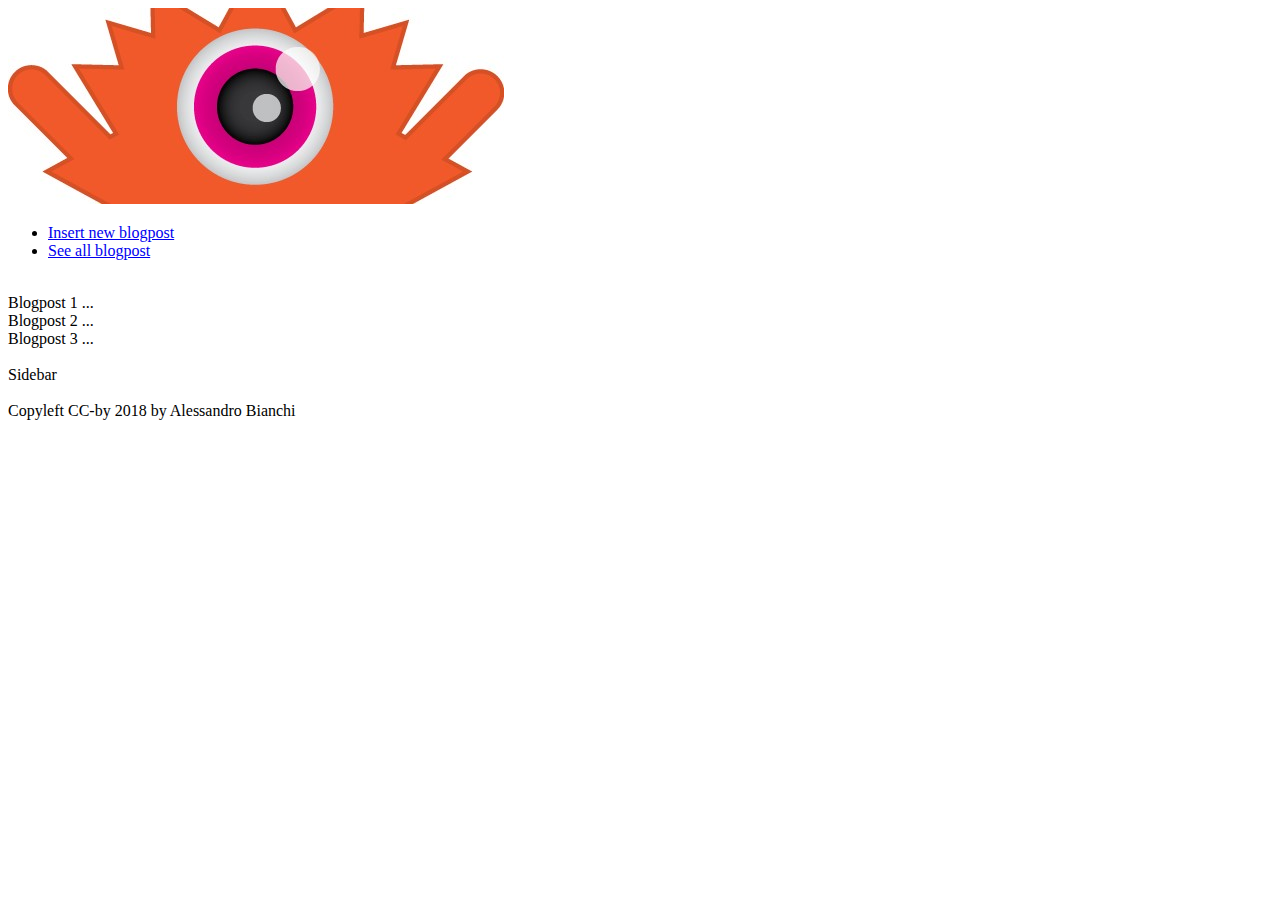
==== src/main/resources/static/index.html @ 04eaa722 "static" ====
<!DOCTYPE html>

<html>
    <head>
        <meta charset="UTF-8">
        <meta name="description" content="Index of blogpost">
        <meta name="author" content="Alessandro Bianchi">
        <title>Insert new blogpost</title>
    </head>

    <body>
        <header>
           <img src="logo.jpg" alt="logo">
        </header>

        <nav>
            <ul>
                <li><a href="createBlogForm.html">Insert new blogpost</a></li>
                <li><a href="allBlogpost.html">See all blogpost</a></li>
            </ul>
        </nav>

        <br>

        <section>
            <article>
                Blogpost 1 ...
            </article>

            <article>
                Blogpost 2 ...
            </article>

            <article>
                Blogpost 3 ...
            </article>
        </section>

        <br>

        <aside>
            Sidebar
        </aside>

        <br>

        <footer>
            Copyleft CC-by 2018 by Alessandro Bianchi
        </footer>

    </body>

</html>
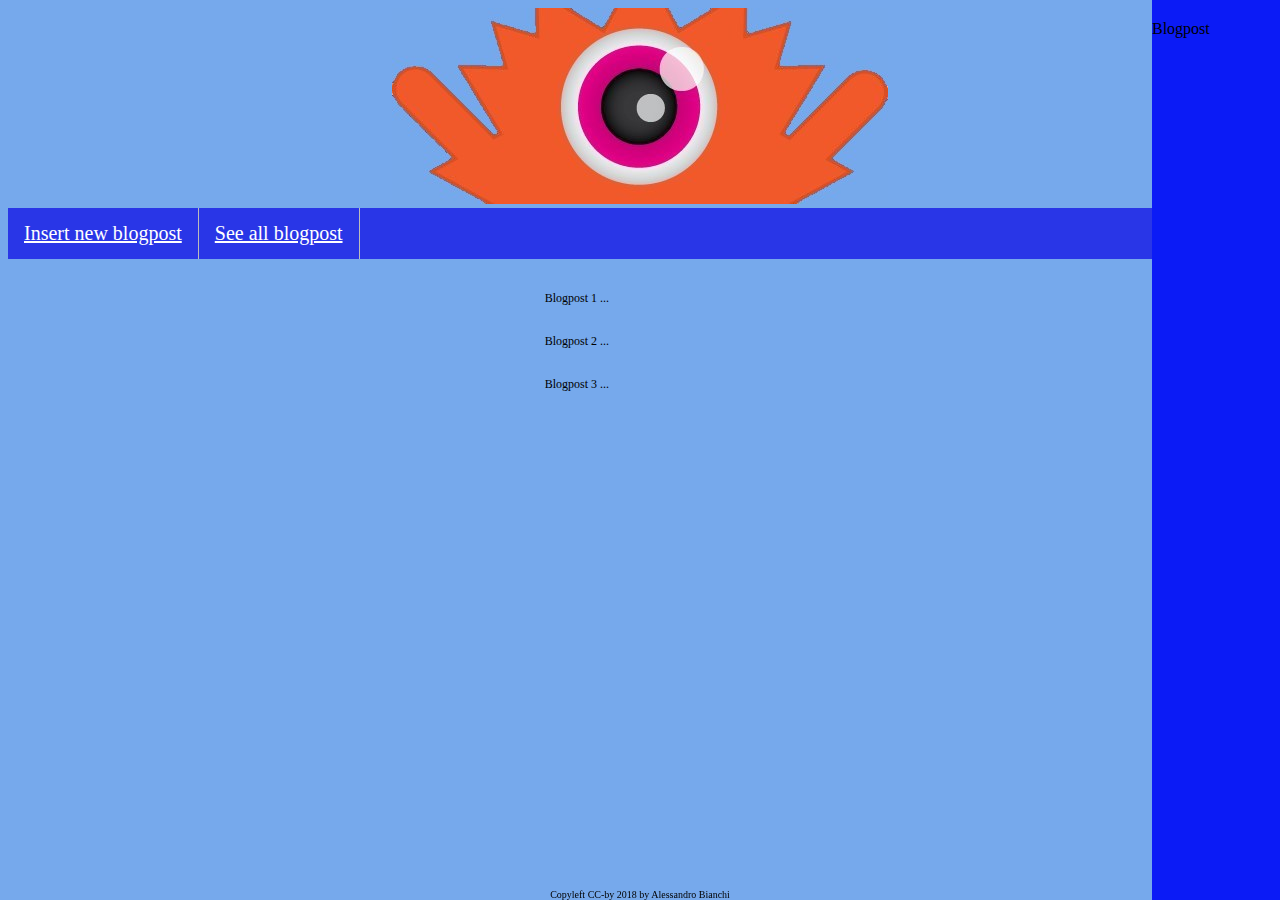
==== commit a751fefb: "pp6" ====
--- a/src/main/resources/static/index.html
+++ b/src/main/resources/static/index.html
@@ -6,45 +6,49 @@
         <meta name="description" content="Index of blogpost">
         <meta name="author" content="Alessandro Bianchi">
         <title>Insert new blogpost</title>
+        <link rel="stylesheet" type="text/css" href="common.css" media="screen" />
+        <link rel="stylesheet" type="text/css" href="index.css" media="screen" />
     </head>
 
-    <body>
-        <header>
-           <img src="logo.jpg" alt="logo">
+    <body class="background">
+        <header class="header">
+                <a href="index.html">
+                    <img src="logo.jpg" alt="logo">
+                </a>
         </header>
 
         <nav>
-            <ul>
-                <li><a href="createBlogForm.html">Insert new blogpost</a></li>
-                <li><a href="allBlogpost.html">See all blogpost</a></li>
+            <ul class="nav">
+                <li class="navVoice"><a class="navFont" href="createBlogForm.html">Insert new blogpost</a></li>
+                <li class="navVoice"><a class="navFont" href="allBlogpost.html">See all blogpost</a></li>
             </ul>
         </nav>
 
         <br>
 
-        <section>
-            <article>
+        <section class="section">
+            <article class="article">
                 Blogpost 1 ...
             </article>
 
-            <article>
+            <article class="article">
                 Blogpost 2 ...
             </article>
 
-            <article>
+            <article class="article">
                 Blogpost 3 ...
             </article>
         </section>
 
         <br>
 
-        <aside>
-            Sidebar
+        <aside class="sidebar">
+            Blogpost
         </aside>
 
         <br>
 
-        <footer>
+        <footer class="footer">
             Copyleft CC-by 2018 by Alessandro Bianchi
         </footer>
 
--- a/src/main/resources/static/common.css
+++ b/src/main/resources/static/common.css
@@ -0,0 +1,9 @@
+.header
+{
+    text-align: center;
+}
+
+.background
+{
+    background: #0b66dd8f;
+}--- a/src/main/resources/static/index.css
+++ b/src/main/resources/static/index.css
@@ -0,0 +1,63 @@
+.footer 
+{
+    position: fixed;
+    left: 0;
+    bottom: 0;
+    width: 100%;
+    font-size: 10px;
+    text-align: center;
+}
+
+.nav
+{
+    list-style-type: none;
+    margin: 0;
+    padding: 0;
+    overflow: hidden;
+    background-color: rgb(41, 54, 231);
+}
+
+.navFont
+{
+    color: rgb(255, 255, 255);
+    font-size: 20px;
+}
+
+.navVoice 
+{
+    float: left;
+    border-right:1px solid #bbb;
+    padding: 14px 16px;
+}
+
+.navVoice:hover:not(.active) 
+{
+    background-color: #111;
+}
+
+
+.sidebar
+{
+    height: 100%;
+    /*width: 160px;*/
+    width: 10%;
+    position: fixed;
+    z-index: 1;
+    top: 0;
+    right: 0;
+    background-color: rgb(11, 27, 246);
+    overflow-x: hidden;
+    padding-top: 20px;
+}
+
+.article
+{
+    font-size: 12px;
+    padding: 14px 16px;
+    text-align: center;
+}
+
+.section
+{
+    width: 90%;
+}